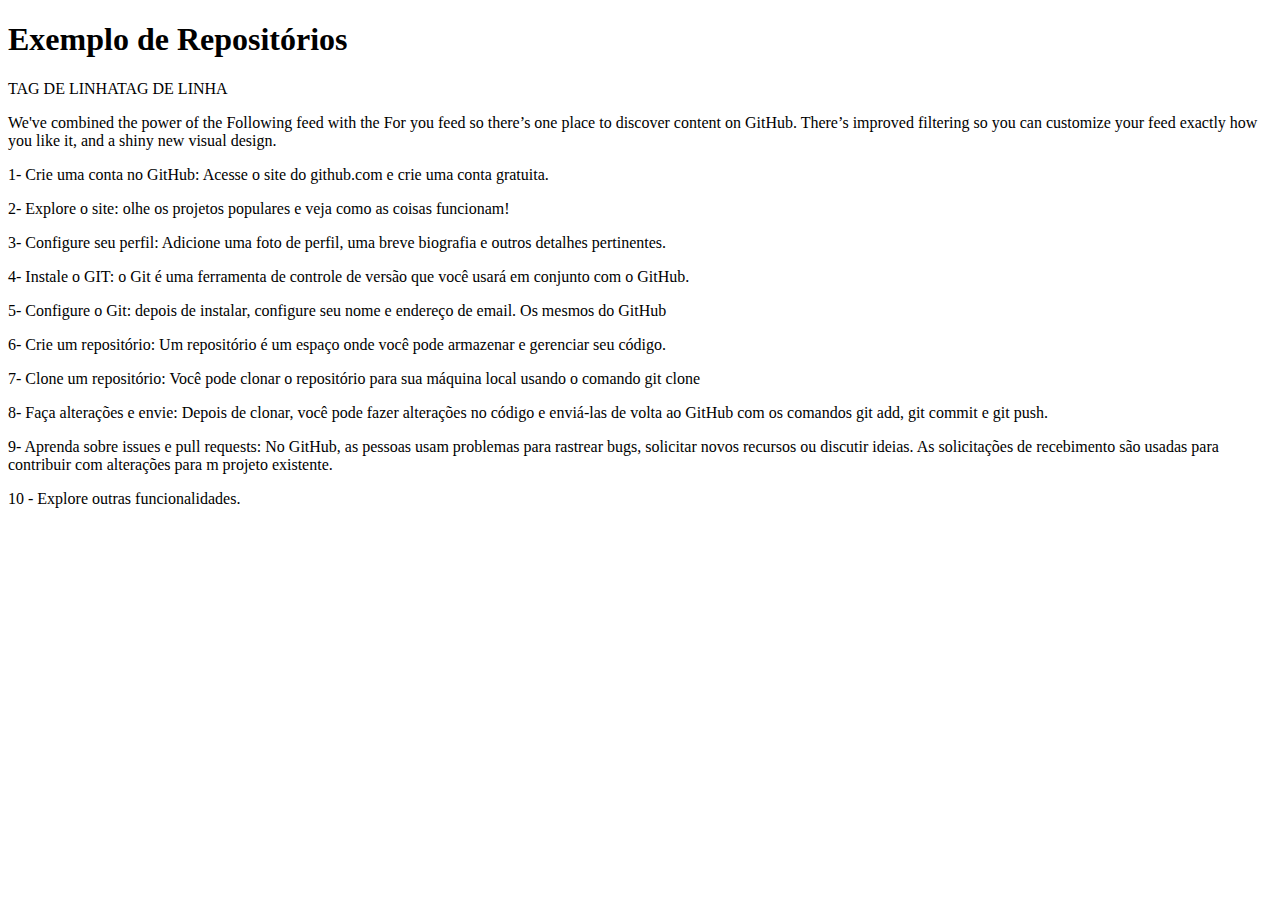
==== index.html @ 6bc0e32c "Exemplo de tags de linha" ====
<!DOCTYPE html>
<html lang="pt-br">
  <head>
    <!-- As metatags -->
    <meta charset="UTF-8" />
    <meta name="viewport" content="width:device-width, initial-scale=1.0" />
    <title>Exemplo</title>
  </head>
  <body>
    <h1>Exemplo de Repositórios</h1>

    <span>TAG DE LINHA</span><span>TAG DE LINHA</span>

    <div>
        <p>We've combined the power of the Following feed with the For you feed so there’s one place to discover content on GitHub. There’s improved filtering so you can customize your feed exactly how you like it, and a shiny new visual design.</p>
        <p>1- Crie uma conta no GitHub: Acesse o site do github.com e crie uma conta gratuita.</p>
        <p>2- Explore o site: olhe os projetos populares e veja como as coisas funcionam!</p>
        <p>3- Configure seu perfil: Adicione uma foto de perfil, uma breve biografia e outros detalhes pertinentes.</p>
        <p>4- Instale o GIT: o Git é uma ferramenta de controle de versão que você usará em conjunto com o GitHub.</p>
        <p>5- Configure o Git: depois de instalar, configure seu nome e endereço de email. Os mesmos do GitHub</p>
        <p>6- Crie um repositório: Um repositório é um espaço onde você pode armazenar e gerenciar seu código.</p>
        <p>7- Clone um repositório: Você pode clonar o repositório para sua máquina local usando o comando git clone <pre><URL do repositório></URL></pre>
        </p>
        <p>8- Faça alterações e envie: Depois de clonar, você pode fazer alterações no código e enviá-las de volta ao GitHub com os comandos git add, git commit e git push.</p>
        <p>9- Aprenda sobre issues e pull requests: No GitHub, as pessoas usam problemas para rastrear bugs, solicitar novos recursos ou discutir ideias. As solicitações de recebimento são usadas para contribuir com alterações para m projeto existente.</p>
        <p>10 - Explore outras funcionalidades.</p>
    </div>
  </body>
</html>
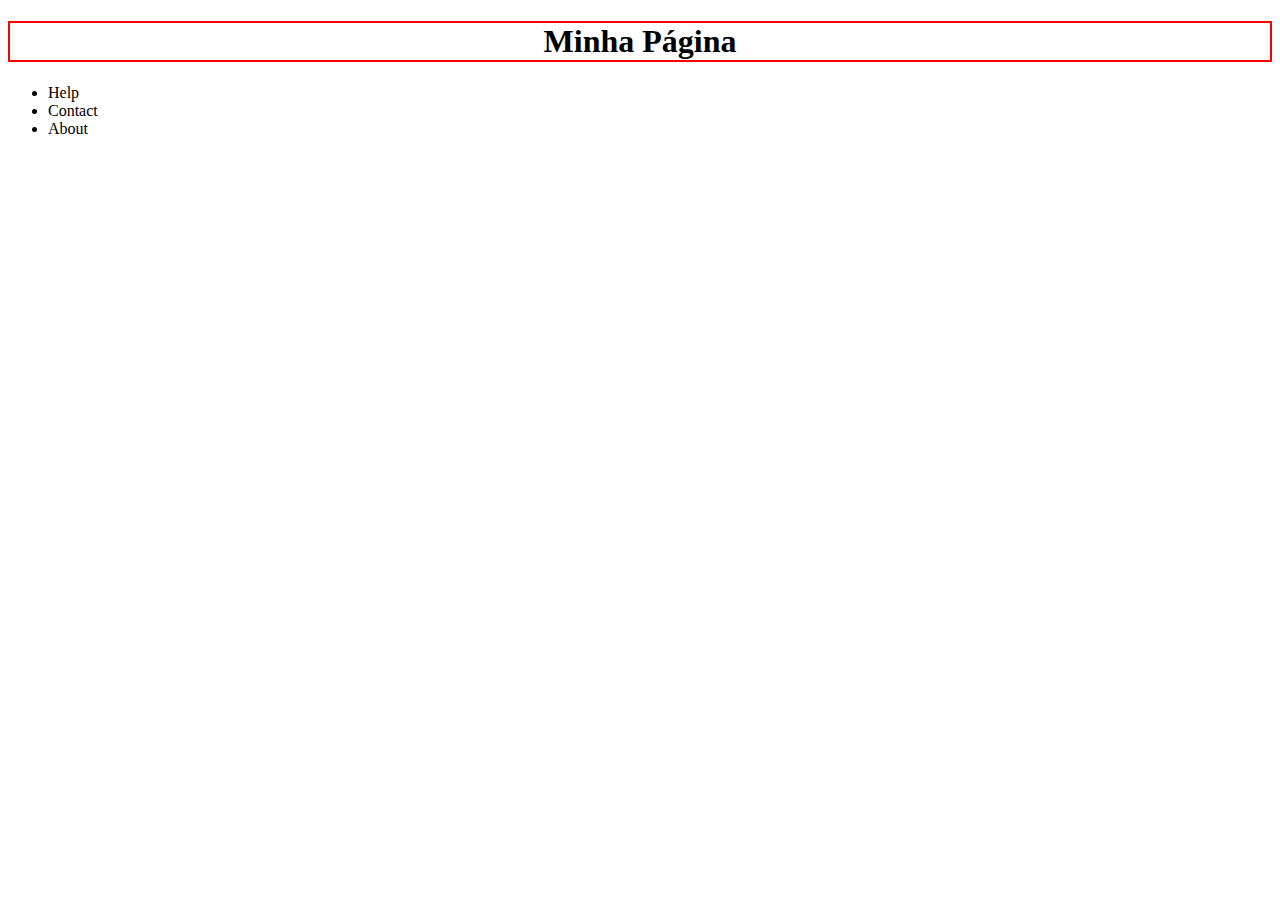
==== commit b0f57980: "Cabeçalho criado" ====
--- a/index.html
+++ b/index.html
@@ -4,26 +4,24 @@
     <!-- As metatags -->
     <meta charset="UTF-8" />
     <meta name="viewport" content="width:device-width, initial-scale=1.0" />
-    <title>Exemplo</title>
+    <title>Página Básica</title>
   </head>
   <body>
-    <h1>Exemplo de Repositórios</h1>
-
-    <span>TAG DE LINHA</span><span>TAG DE LINHA</span>
-
-    <div>
-        <p>We've combined the power of the Following feed with the For you feed so there’s one place to discover content on GitHub. There’s improved filtering so you can customize your feed exactly how you like it, and a shiny new visual design.</p>
-        <p>1- Crie uma conta no GitHub: Acesse o site do github.com e crie uma conta gratuita.</p>
-        <p>2- Explore o site: olhe os projetos populares e veja como as coisas funcionam!</p>
-        <p>3- Configure seu perfil: Adicione uma foto de perfil, uma breve biografia e outros detalhes pertinentes.</p>
-        <p>4- Instale o GIT: o Git é uma ferramenta de controle de versão que você usará em conjunto com o GitHub.</p>
-        <p>5- Configure o Git: depois de instalar, configure seu nome e endereço de email. Os mesmos do GitHub</p>
-        <p>6- Crie um repositório: Um repositório é um espaço onde você pode armazenar e gerenciar seu código.</p>
-        <p>7- Clone um repositório: Você pode clonar o repositório para sua máquina local usando o comando git clone <pre><URL do repositório></URL></pre>
-        </p>
-        <p>8- Faça alterações e envie: Depois de clonar, você pode fazer alterações no código e enviá-las de volta ao GitHub com os comandos git add, git commit e git push.</p>
-        <p>9- Aprenda sobre issues e pull requests: No GitHub, as pessoas usam problemas para rastrear bugs, solicitar novos recursos ou discutir ideias. As solicitações de recebimento são usadas para contribuir com alterações para m projeto existente.</p>
-        <p>10 - Explore outras funcionalidades.</p>
+    <div class="container">
+      <header class="cabecalho">
+        <h1 style="text-align: center; border:solid 2px #ff0000">Minha Página</h1>
+       
+        <nav class="menu">
+            <!--ul = unorded list - só pode conter dentro diretamente dentro de si
+            li (lists item) ou outros ul's-->
+            <ul>
+              <li>Help</li>
+              <li>Contact</li>
+              <li>About</li>
+            </ul>
+            
+        </nav>
+      </header>
     </div>
   </body>
 </html>
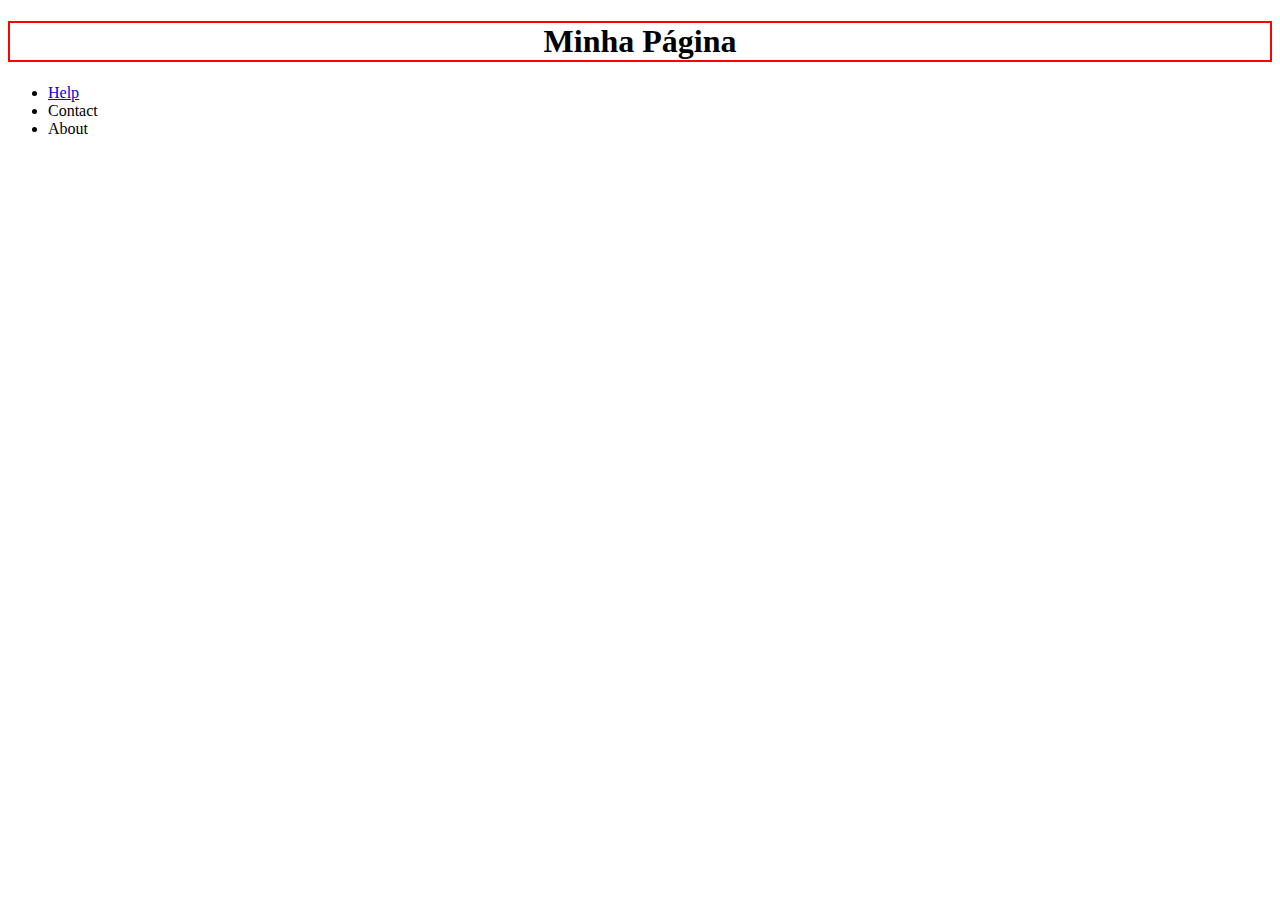
==== commit 2bc67a3f: "Iniciando com links" ====
--- a/index.html
+++ b/index.html
@@ -15,11 +15,11 @@
             <!--ul = unorded list - só pode conter dentro diretamente dentro de si
             li (lists item) ou outros ul's-->
             <ul>
-              <li>Help</li>
+              <li> <a href="./pages/help.html">Help</a></li>
               <li>Contact</li>
               <li>About</li>
             </ul>
-            
+
         </nav>
       </header>
     </div>
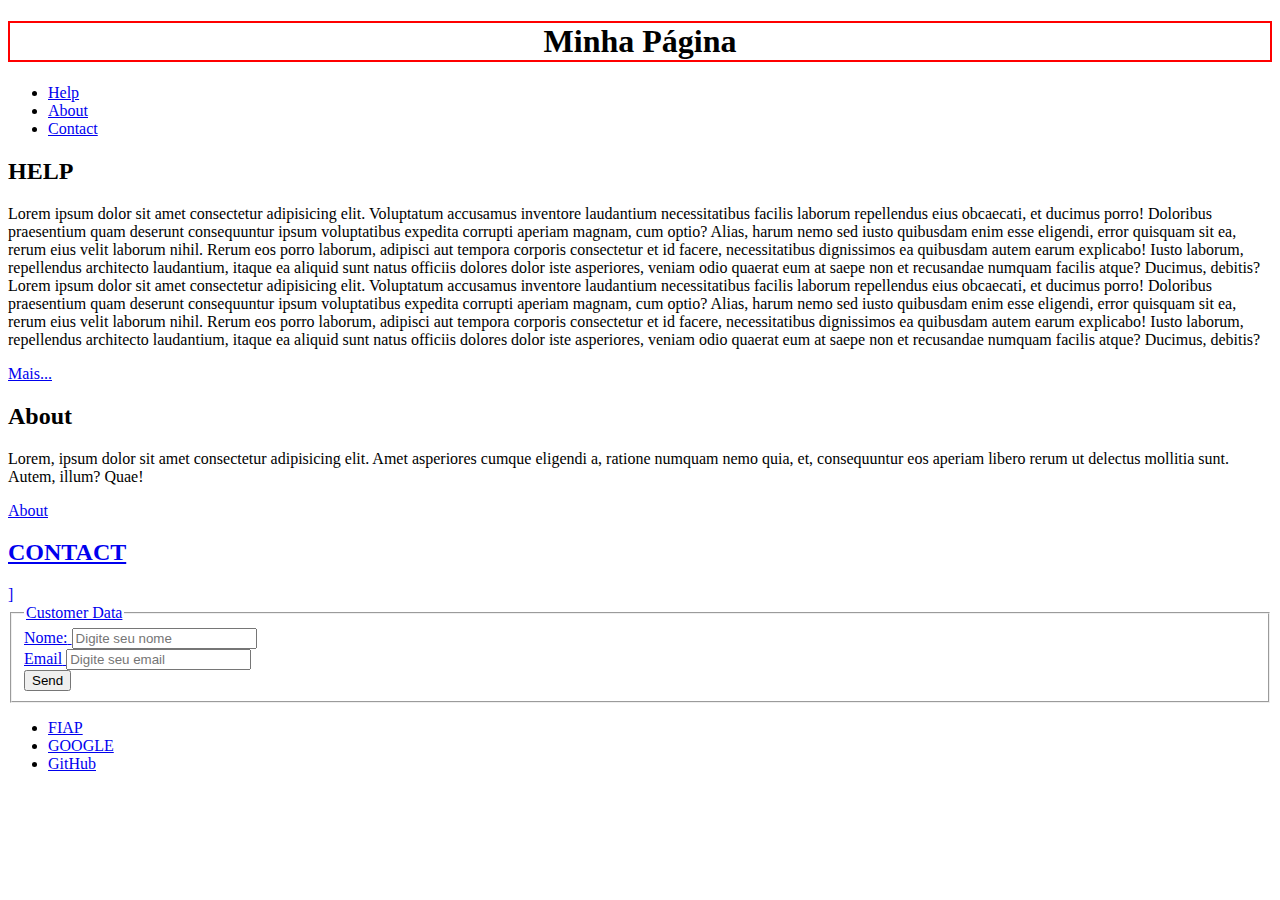
==== commit 54223c0d: "Aula 13/03" ====
--- a/index.html
+++ b/index.html
@@ -15,13 +15,60 @@
             <!--ul = unorded list - só pode conter dentro diretamente dentro de si
             li (lists item) ou outros ul's-->
             <ul>
-              <li> <a href="./pages/help.html">Help</a></li>
-              <li>Contact</li>
-              <li>About</li>
+              <li><a href="./pages/help.html">Help</a></li>
+              <li><a href="./pages/about.html">About</a></li>
+              <li><a href="#contact">Contact</a></li>
             </ul>
-
         </nav>
       </header>
+      <section class="conteudo">
+        <div>
+          <h2>HELP</h2>
+          <p>Lorem ipsum dolor sit amet consectetur adipisicing elit. Voluptatum accusamus inventore laudantium necessitatibus facilis laborum repellendus eius obcaecati, et ducimus porro! Doloribus praesentium quam deserunt consequuntur ipsum voluptatibus expedita corrupti aperiam magnam, cum optio? Alias, harum nemo sed iusto quibusdam enim esse eligendi, error quisquam sit ea, rerum eius velit laborum nihil. Rerum eos porro laborum, adipisci aut tempora corporis consectetur et id facere, necessitatibus dignissimos ea quibusdam autem earum explicabo! Iusto laborum, repellendus architecto laudantium, itaque ea aliquid sunt natus officiis dolores dolor iste asperiores, veniam odio quaerat eum at saepe non et recusandae numquam facilis atque? Ducimus, debitis? Lorem ipsum dolor sit amet consectetur adipisicing elit. Voluptatum accusamus inventore laudantium necessitatibus facilis laborum repellendus eius obcaecati, et ducimus porro! Doloribus praesentium quam deserunt consequuntur ipsum voluptatibus expedita corrupti aperiam magnam, cum optio? Alias, harum nemo sed iusto quibusdam enim esse eligendi, error quisquam sit ea, rerum eius velit laborum nihil. Rerum eos porro laborum, adipisci aut tempora corporis consectetur et id facere, necessitatibus dignissimos ea quibusdam autem earum explicabo! Iusto laborum, repellendus architecto laudantium, itaque ea aliquid sunt natus officiis dolores dolor iste asperiores, veniam odio quaerat eum at saepe non et recusandae numquam facilis atque? Ducimus, debitis?</p>
+          <a href="./pages/help.html">Mais...</a>
+        </div>
+        <div>
+          <h2>About</h2>
+          <p>Lorem, ipsum dolor sit amet consectetur adipisicing elit. Amet asperiores cumque eligendi a, ratione numquam nemo quia, et, consequuntur eos aperiam libero rerum ut delectus mollitia sunt. Autem, illum? Quae!</p>
+          <a href="./pages/about.html">About
+        </div>
+        <div id="contact">
+          <h2>CONTACT</h2>]
+          <form>
+            <fieldset>
+              <legend>Customer Data</legend>
+              <div>
+                <label for="idNm">Nome:</label>
+                <input type="text"
+                       name="textNm"
+                       id="idNm"
+                       placeholder="Digite seu nome"/>
+              </div>
+              <div>
+                <label for="idEmail">Email</label>
+                <input type="email" 
+                       name="txtEmail"
+                       id="idEmail" 
+                       placeholder="Digite seu email">
+              </div>
+              <div>
+                <button type="button">Send</button>
+              </div>
+            </fieldset>
+          </form>
+        </div>
+      </section>
+
+      <footer class="rodape">
+        <nav class="menu">
+          <ul>
+            <li><a href="https://www.fiap.com.br" target="_blank">FIAP</a></li>
+            <li><a href="https://www.google.com.br" target="_blank">GOOGLE</a></li>
+            <li><a href="https://www.github.com" target="_blank">GitHub</a></li>
+          </ul>
+        </nav>
+      </footer>
+
     </div>
   </body>
 </html>
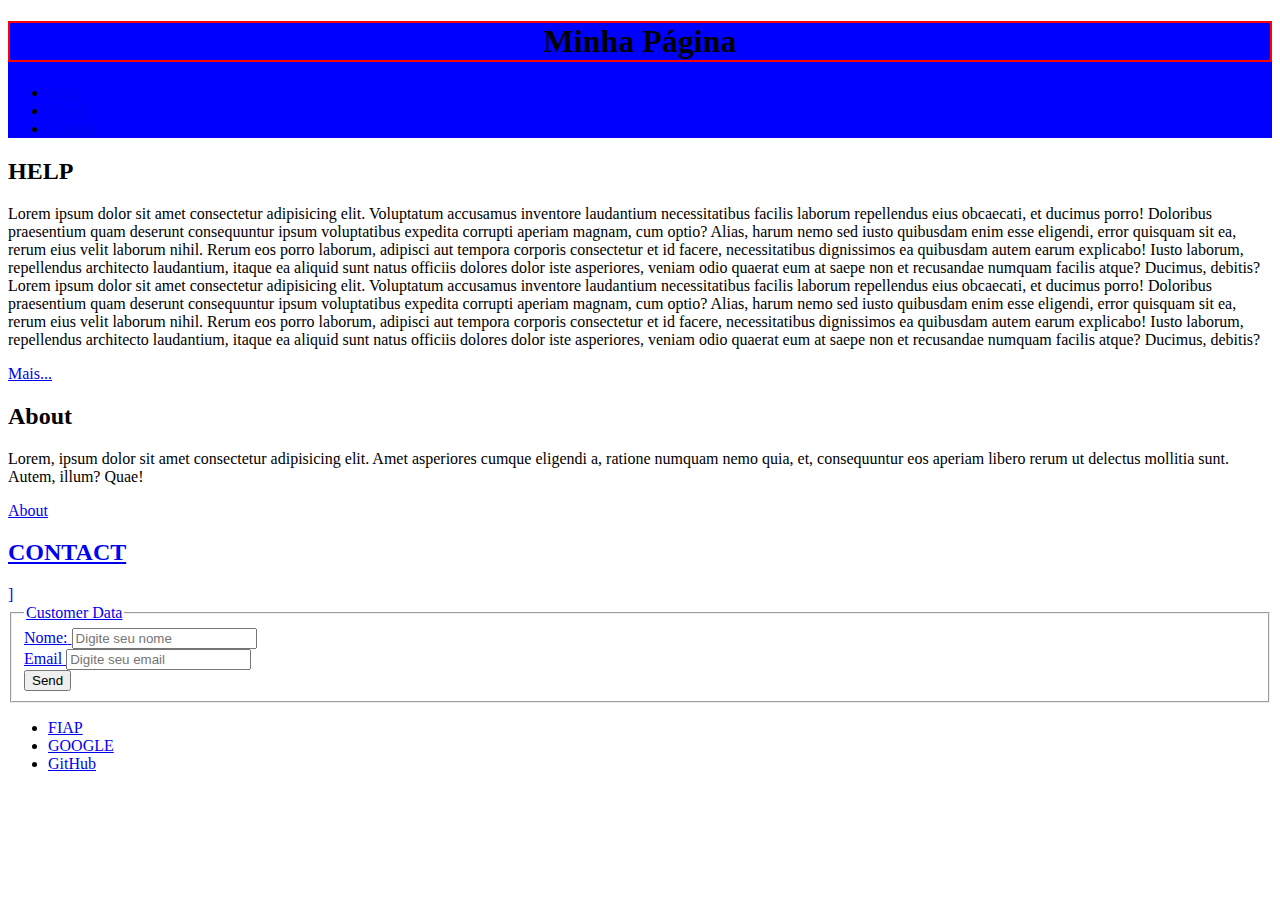
==== commit b7ece129: "Primeiro exercício de CSS feito." ====
--- a/index.html
+++ b/index.html
@@ -5,6 +5,7 @@
     <meta charset="UTF-8" />
     <meta name="viewport" content="width:device-width, initial-scale=1.0" />
     <title>Página Básica</title>
+    <link rel="stylesheet" href="./css/style.css">
   </head>
   <body>
     <div class="container">
--- a/css/style.css
+++ b/css/style.css
@@ -0,0 +1,3 @@
+header {
+    background-color: blue;
+}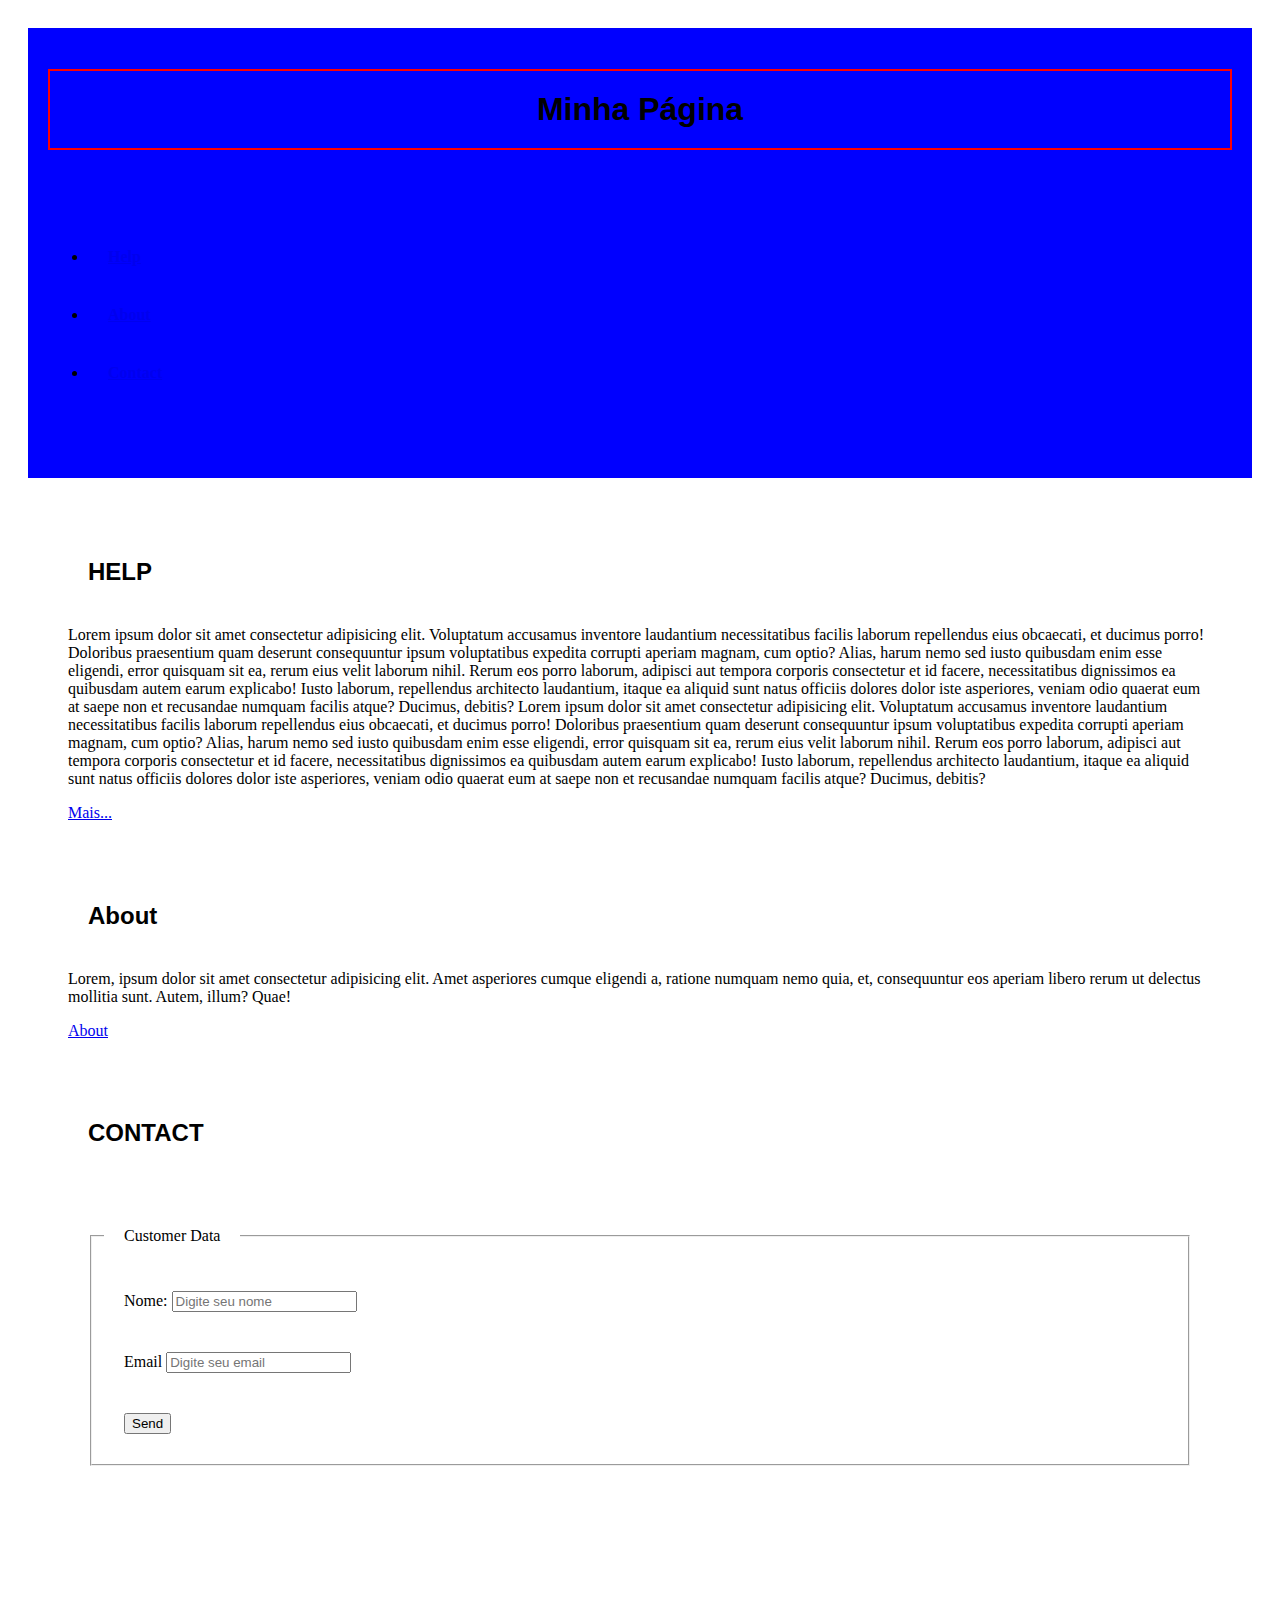
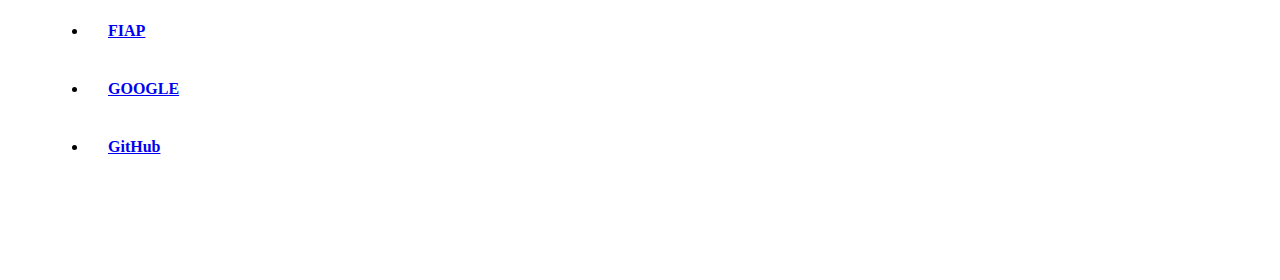
==== commit c6955c80: "Quarto exercício de CSS." ====
--- a/index.html
+++ b/index.html
@@ -31,10 +31,10 @@
         <div>
           <h2>About</h2>
           <p>Lorem, ipsum dolor sit amet consectetur adipisicing elit. Amet asperiores cumque eligendi a, ratione numquam nemo quia, et, consequuntur eos aperiam libero rerum ut delectus mollitia sunt. Autem, illum? Quae!</p>
-          <a href="./pages/about.html">About
+          <a href="./pages/about.html">About</a>
         </div>
         <div id="contact">
-          <h2>CONTACT</h2>]
+          <h2>CONTACT</h2>
           <form>
             <fieldset>
               <legend>Customer Data</legend>
--- a/css/style.css
+++ b/css/style.css
@@ -1,3 +1,15 @@
+.container header, div, h1, nav, section, h2, footer, form, legend, ul, li{
+    padding: 20px;
+}
+
 header {
     background-color: blue;
+}
+
+h1, h2{
+    font-family: Arial, Helvetica, sans-serif;
+}
+
+.menu a{
+    font-weight: bold;
 }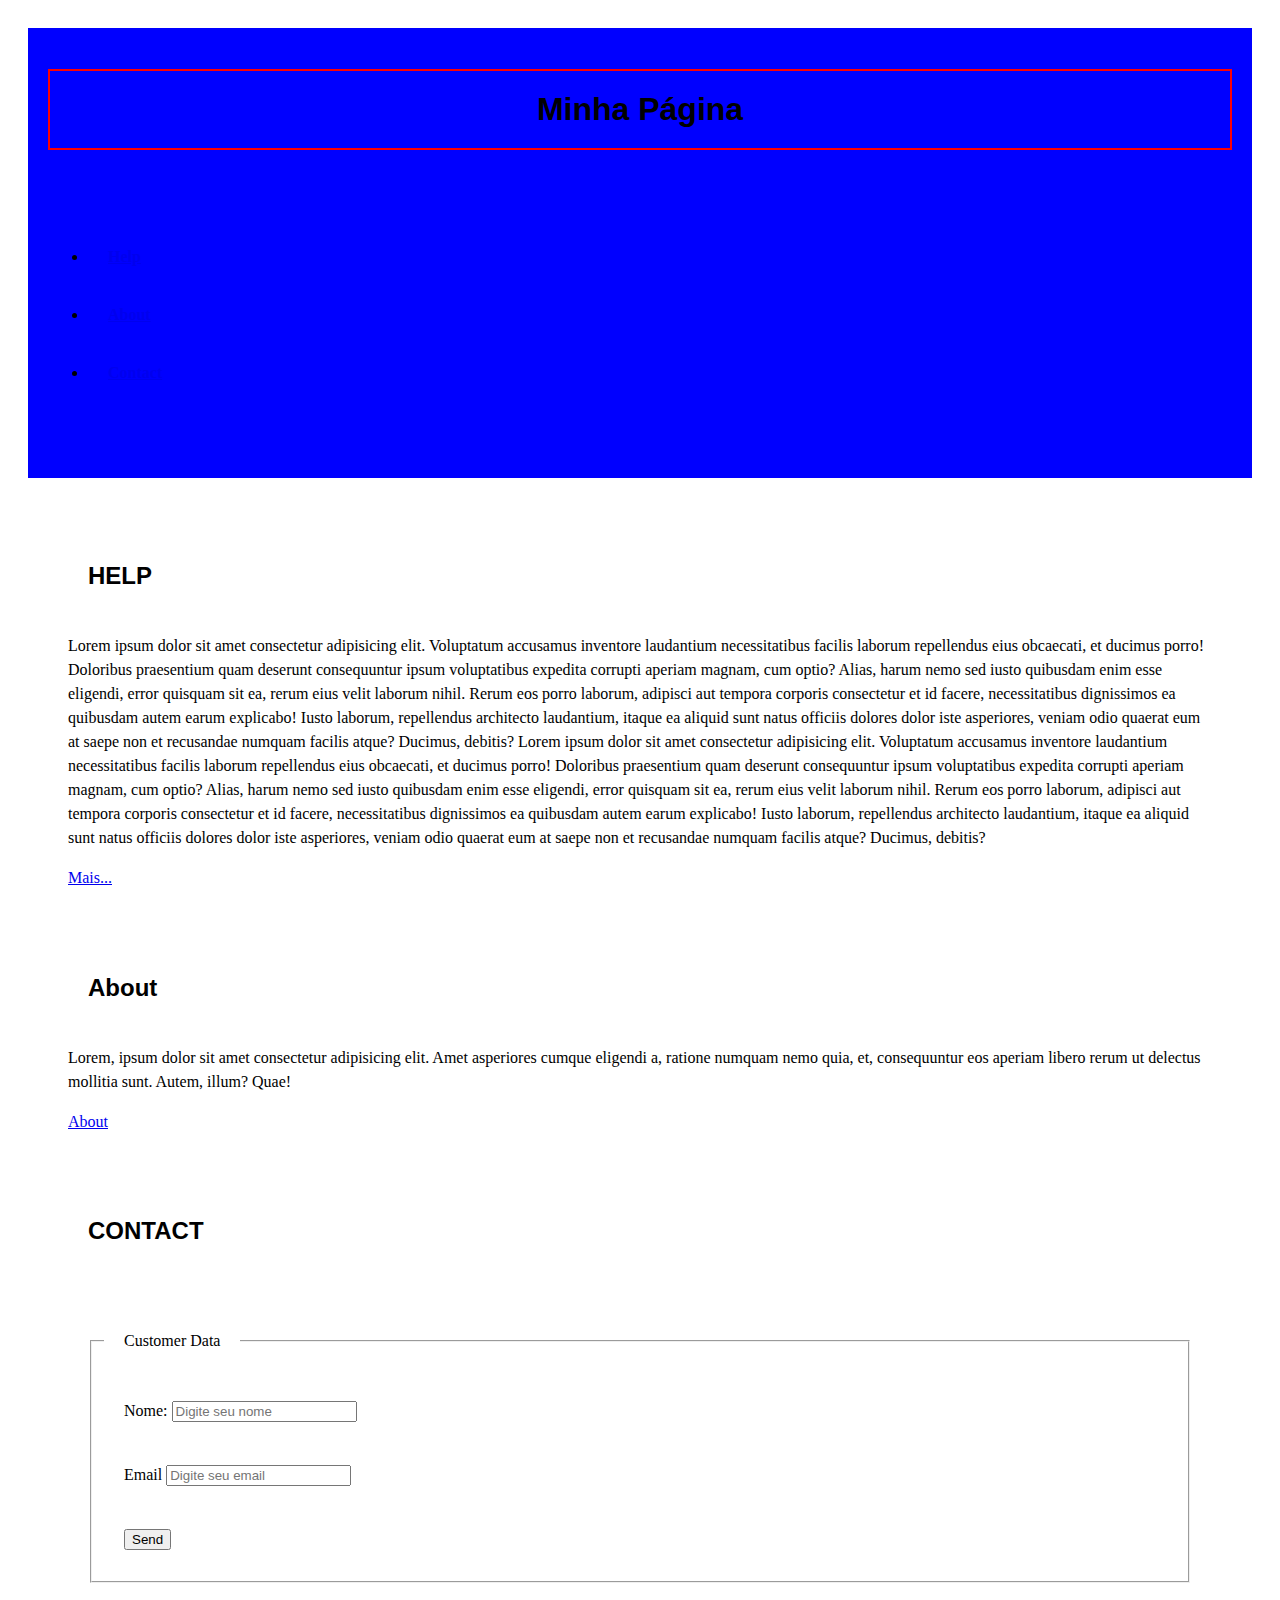
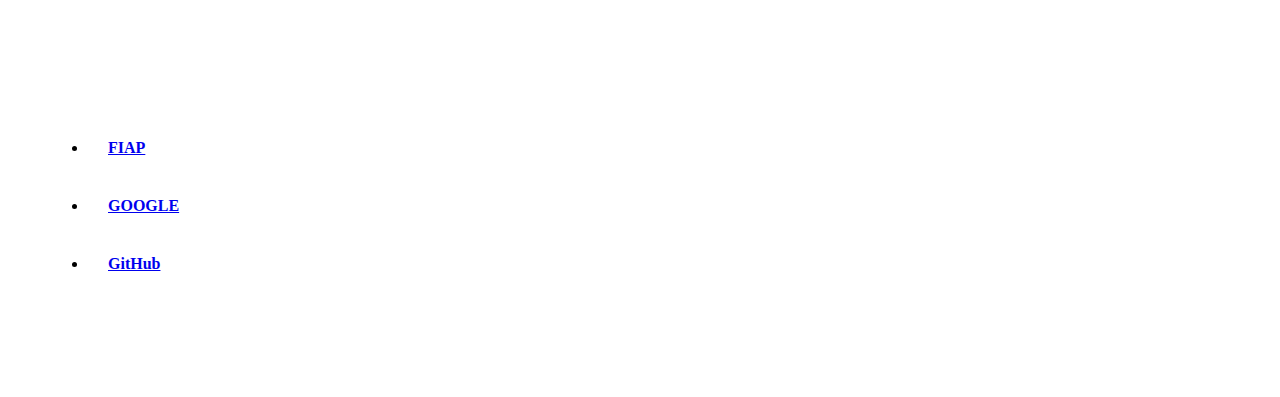
==== commit 8b385c41: "Quinto exercício de CSS." ====
--- a/index.html
+++ b/index.html
@@ -22,7 +22,7 @@
             </ul>
         </nav>
       </header>
-      <section class="conteudo">
+      <section class="conteudo" id="conteudo">
         <div>
           <h2>HELP</h2>
           <p>Lorem ipsum dolor sit amet consectetur adipisicing elit. Voluptatum accusamus inventore laudantium necessitatibus facilis laborum repellendus eius obcaecati, et ducimus porro! Doloribus praesentium quam deserunt consequuntur ipsum voluptatibus expedita corrupti aperiam magnam, cum optio? Alias, harum nemo sed iusto quibusdam enim esse eligendi, error quisquam sit ea, rerum eius velit laborum nihil. Rerum eos porro laborum, adipisci aut tempora corporis consectetur et id facere, necessitatibus dignissimos ea quibusdam autem earum explicabo! Iusto laborum, repellendus architecto laudantium, itaque ea aliquid sunt natus officiis dolores dolor iste asperiores, veniam odio quaerat eum at saepe non et recusandae numquam facilis atque? Ducimus, debitis? Lorem ipsum dolor sit amet consectetur adipisicing elit. Voluptatum accusamus inventore laudantium necessitatibus facilis laborum repellendus eius obcaecati, et ducimus porro! Doloribus praesentium quam deserunt consequuntur ipsum voluptatibus expedita corrupti aperiam magnam, cum optio? Alias, harum nemo sed iusto quibusdam enim esse eligendi, error quisquam sit ea, rerum eius velit laborum nihil. Rerum eos porro laborum, adipisci aut tempora corporis consectetur et id facere, necessitatibus dignissimos ea quibusdam autem earum explicabo! Iusto laborum, repellendus architecto laudantium, itaque ea aliquid sunt natus officiis dolores dolor iste asperiores, veniam odio quaerat eum at saepe non et recusandae numquam facilis atque? Ducimus, debitis?</p>
--- a/css/style.css
+++ b/css/style.css
@@ -12,4 +12,8 @@
 
 .menu a{
     font-weight: bold;
+}
+
+#conteudo {
+    line-height: 1.5;
 }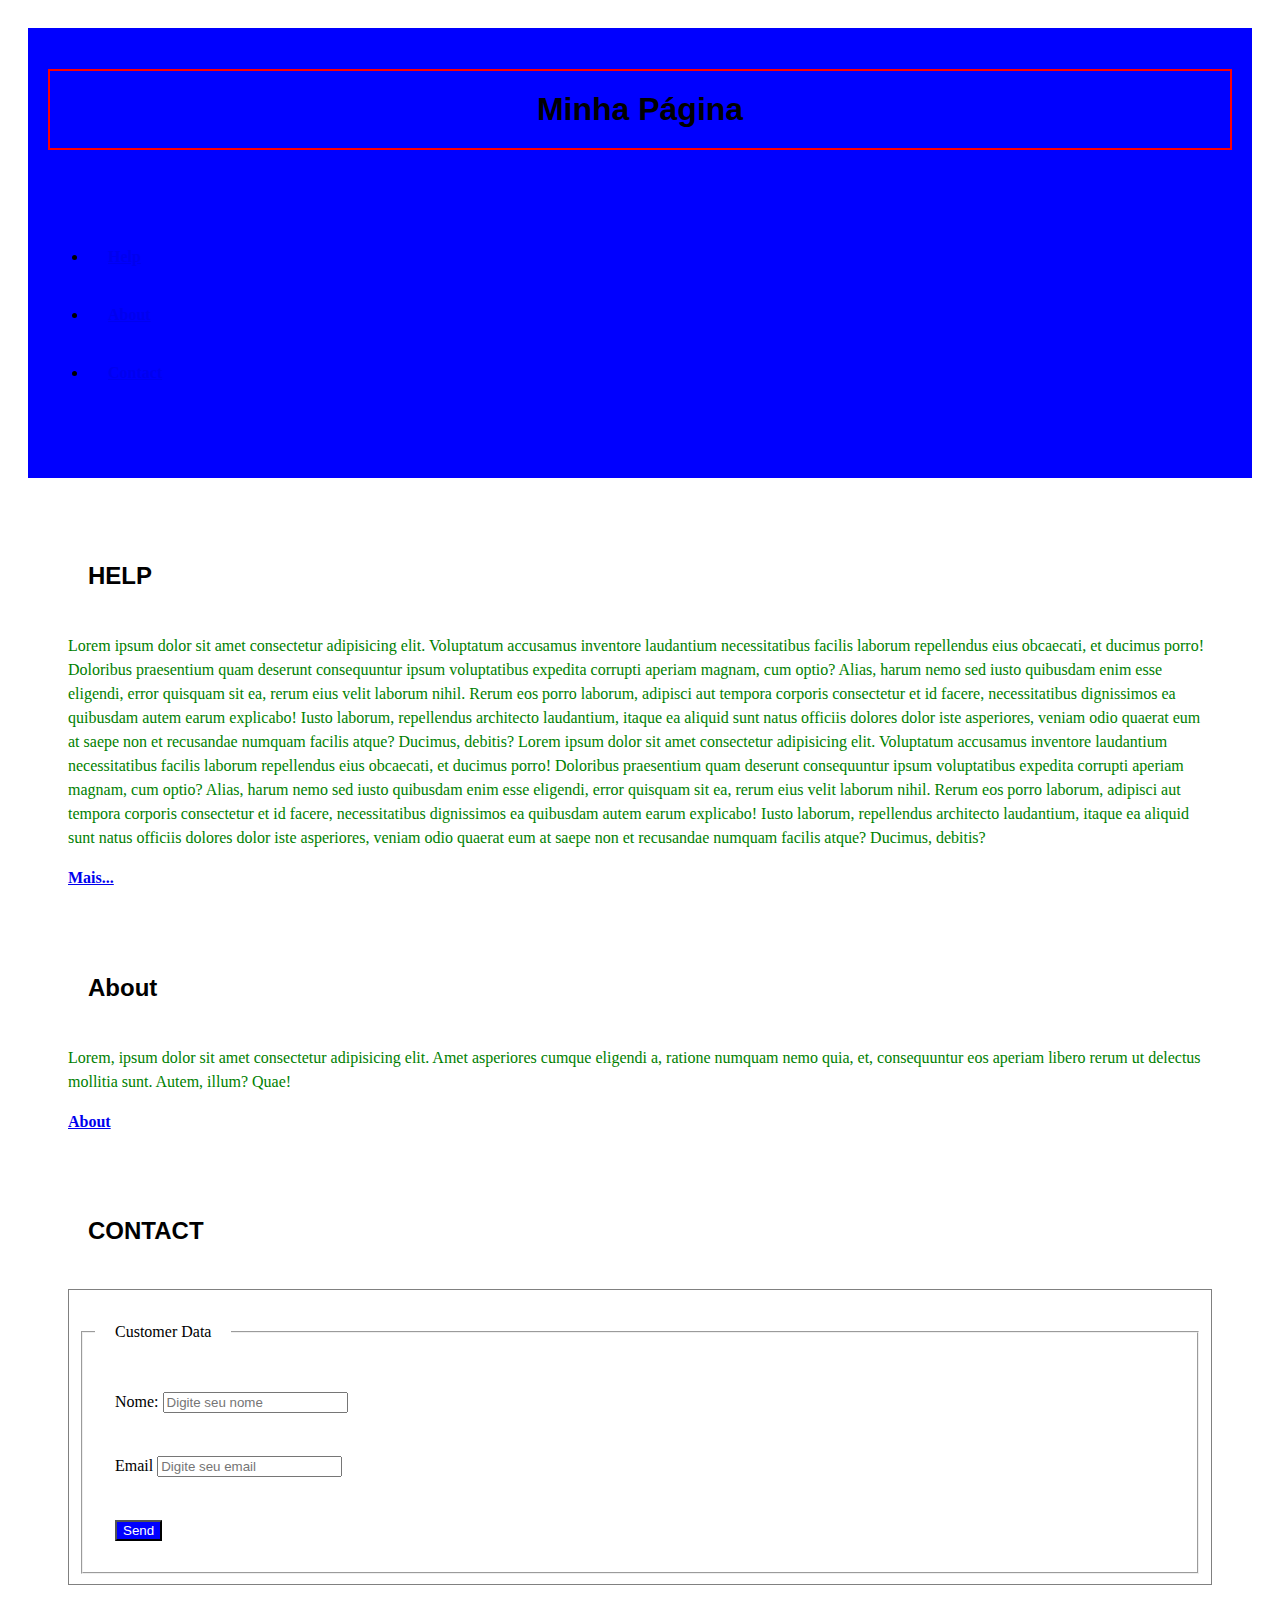
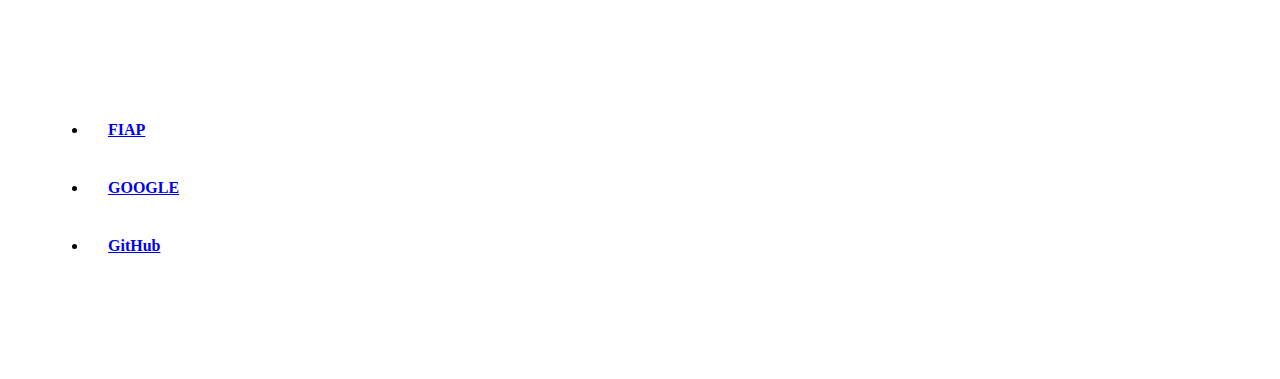
==== commit a3ee0a3f: "Oitavo exercício de CSS." ====
--- a/index.html
+++ b/index.html
@@ -53,7 +53,7 @@
                        placeholder="Digite seu email">
               </div>
               <div>
-                <button type="button">Send</button>
+                <button class="btn-form" type="button">Send</button>
               </div>
             </fieldset>
           </form>
--- a/css/style.css
+++ b/css/style.css
@@ -10,10 +10,24 @@
     font-family: Arial, Helvetica, sans-serif;
 }
 
-.menu a{
+a{
     font-weight: bold;
 }
 
 #conteudo {
     line-height: 1.5;
+}
+
+form{
+    border: 1px solid gray;
+    padding: 10px;
+}
+
+p {
+    color: green;
+}
+
+.btn-form {
+    background-color: blue;
+    color: white;
 }